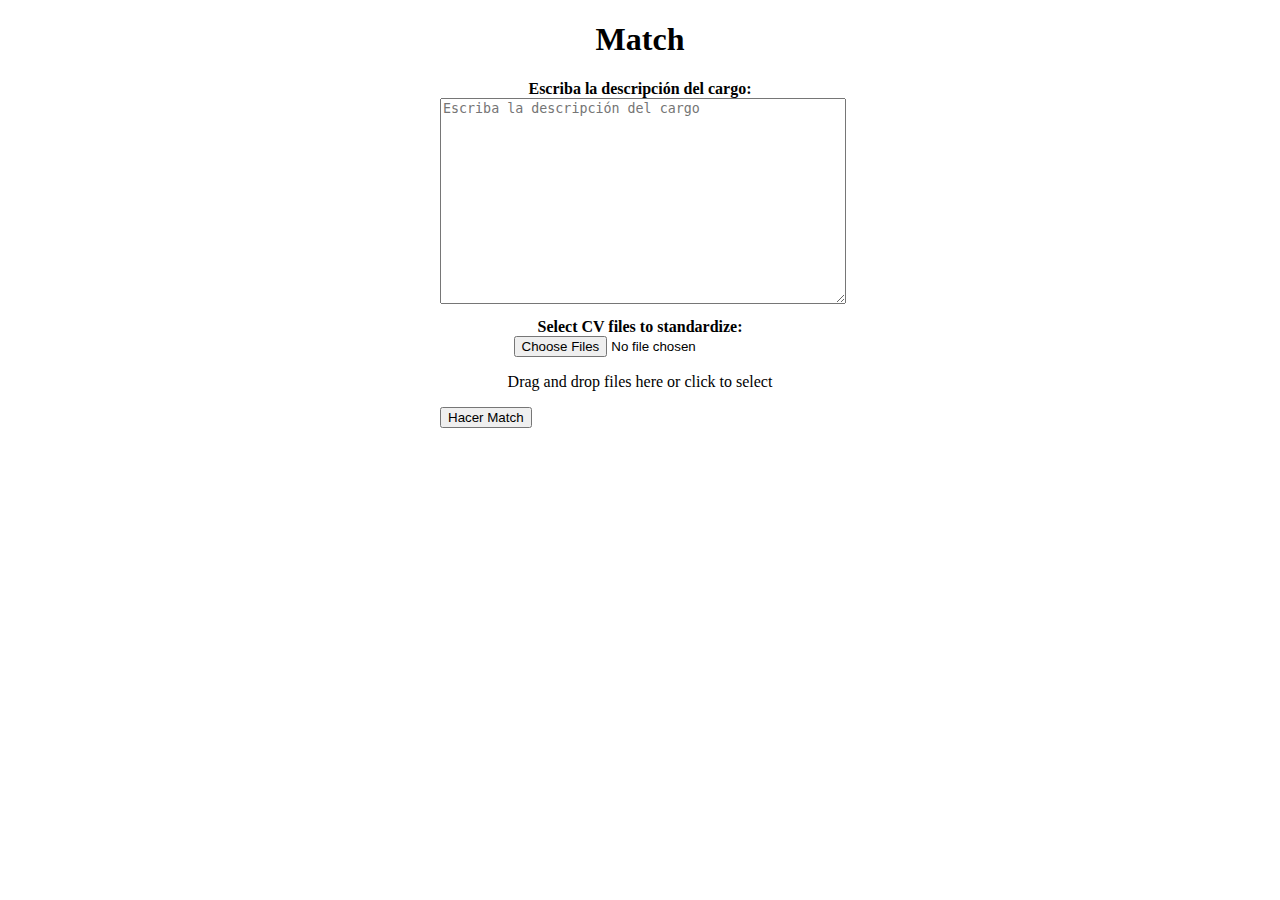
==== templates/match.html @ 36500fab "commit" ====
<!DOCTYPE html>
<html>
<head>
    <meta charset="UTF-8">
    <title>Match</title>   
    <link rel="stylesheet" href="{{ url_for('static', filename='style.css') }}">
    <script src="https://ajax.googleapis.com/ajax/libs/jquery/3.5.1/jquery.min.js"></script>
    <style>
        body {
            text-align: center;
        }
        .container {
            max-width: 400px;
            margin: 0 auto;
        }
        label {
            display: block;
            font-weight: bold;
            margin-top: 10px;
        }
        textarea {
            width: 100%;
            height: 200px;
            resize: vertical;
        }
        button {
            display: block;
            margin-top: 10px;
        }
    </style>
</head>
<body>
    <div class="container">
        <h1>Match</h1>
        <form action="/matched" method="post" enctype="multipart/form-data" id="form_standardize">
            
            <label for="descripcion">Escriba la descripción del cargo:</label>
            <textarea input type = "text"  name = "descripcion" placeholder="Escriba la descripción del cargo" required></textarea>

            <label for="candidates_contents">Select CV files to standardize:</label>
            <div class="drag-drop" id="drag_drop_standardize" data-target="selected_files_standardize">
                <input type="file" id="candidates_contents" name="candidates_contents" multiple required>
                <div class="drag-drop-text"><p>Drag and drop files here or click to select</p></div>
            </div>
            <div class="selected-files" id="selected_files_standardize"></div>
            <button type="submit">Hacer Match</button>
        </form>

    </div>


    <script>
        // JavaScript code for drag and drop functionality
        $('.drag-drop').on('dragover', function (event) {
            event.preventDefault();
            $(this).addClass('dragging');
        }).on('dragleave', function (event) {
            $(this).removeClass('dragging');
        }).on('drop', function (event) {
            event.preventDefault();
            $(this).removeClass('dragging');
            var files = event.originalEvent.dataTransfer.files;
            var input = $(this).find('input[type="file"]');
            input.data('files', files);
            displaySelectedFiles(files, $(this).data('target'));
        });

        $('.drag-drop').on('click', '.drag-drop-text', function () {
            $(this).prev('input[type="file"]').click();
        });

        $('input[type="file"]').on('change', function () {
            var files = this.files;
            $(this).data('files', files);
            displaySelectedFiles(files, $(this).closest('.drag-drop').data('target'));
        });

        function displaySelectedFiles(files, targetId) {
            var html = '';
            for (var i = 0; i < files.length; i++) {
                html += '<div class="file-item">' + files[i].name + ' <button type="button" class="remove-file" data-index="' + i + '">Remove</button></div>';
            }
            $('#' + targetId).html(html);
        }

        $(document).on('click', '.remove-file', function (event) {
            event.preventDefault(); // Prevent the default action
            var index = $(this).data('index');
            var input = $(this).closest('.selected-files').prev('.drag-drop').find('input[type="file"]');
            var files = Array.from(input.data('files'));
            files.splice(index, 1);
            input.data('files', files);
            displaySelectedFiles(files, input.closest('.drag-drop').data('target'));
        });

        // Before form submission, set the input files from the data attribute
        $('form').on('submit', function () {
            $(this).find('.drag-drop').each(function () {
                var input = $(this).find('input[type="file"]');
                var files = input.data('files');
                var dataTransfer = new DataTransfer();
                for (var i = 0; i < files.length; i++) {
                    dataTransfer.items.add(files[i]);
                }
                input.prop('files', dataTransfer.files);
            });
        });
    </script>
</body>
</html>
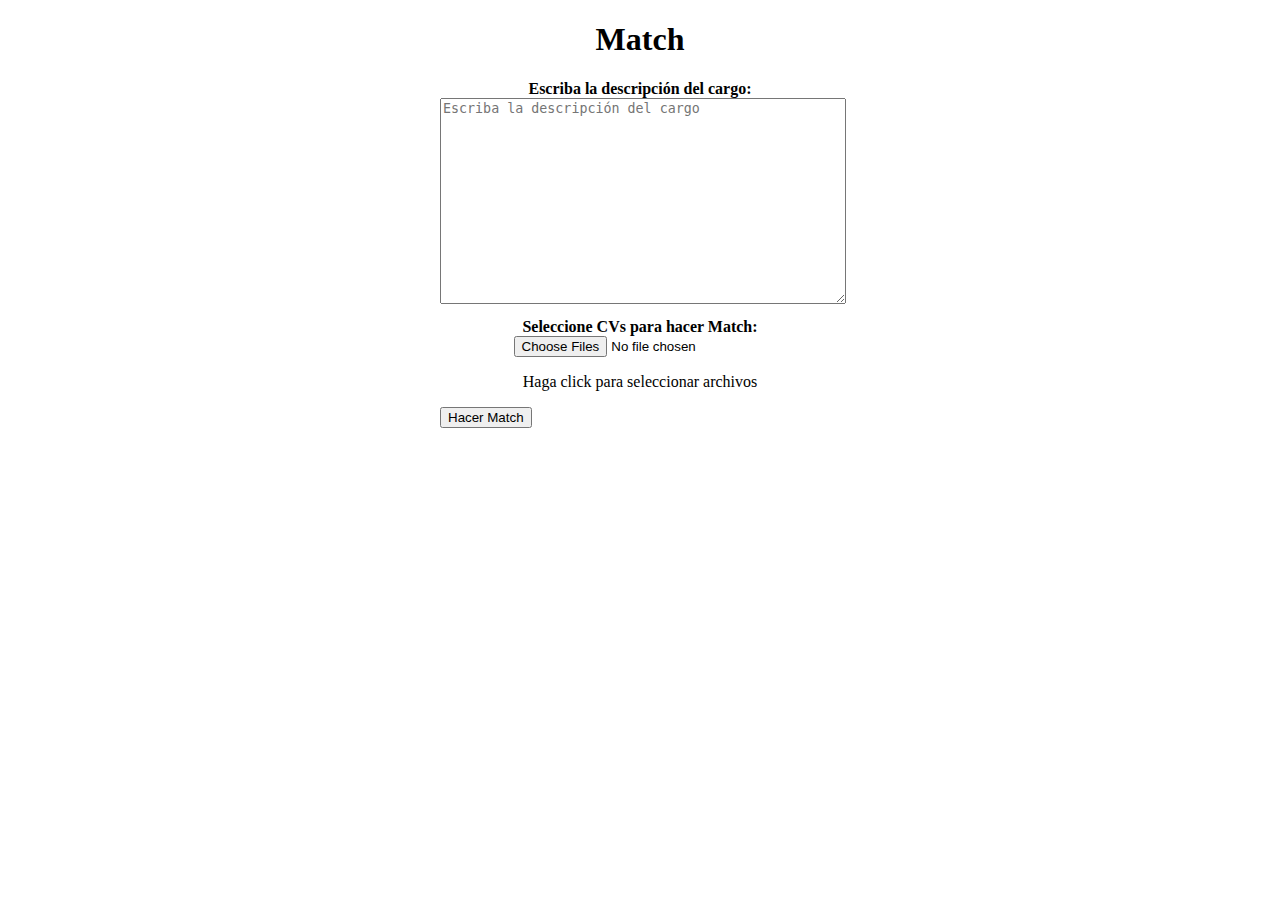
==== commit 38835d40: "push" ====
--- a/templates/match.html
+++ b/templates/match.html
@@ -37,10 +37,10 @@
             <label for="descripcion">Escriba la descripción del cargo:</label>
             <textarea input type = "text"  name = "descripcion" placeholder="Escriba la descripción del cargo" required></textarea>
 
-            <label for="candidates_contents">Select CV files to standardize:</label>
+            <label for="candidates_contents">Seleccione CVs para hacer Match:</label>
             <div class="drag-drop" id="drag_drop_standardize" data-target="selected_files_standardize">
                 <input type="file" id="candidates_contents" name="candidates_contents" multiple required>
-                <div class="drag-drop-text"><p>Drag and drop files here or click to select</p></div>
+                <div class="drag-drop-text"><p>Haga click para seleccionar archivos</p></div>
             </div>
             <div class="selected-files" id="selected_files_standardize"></div>
             <button type="submit">Hacer Match</button>
